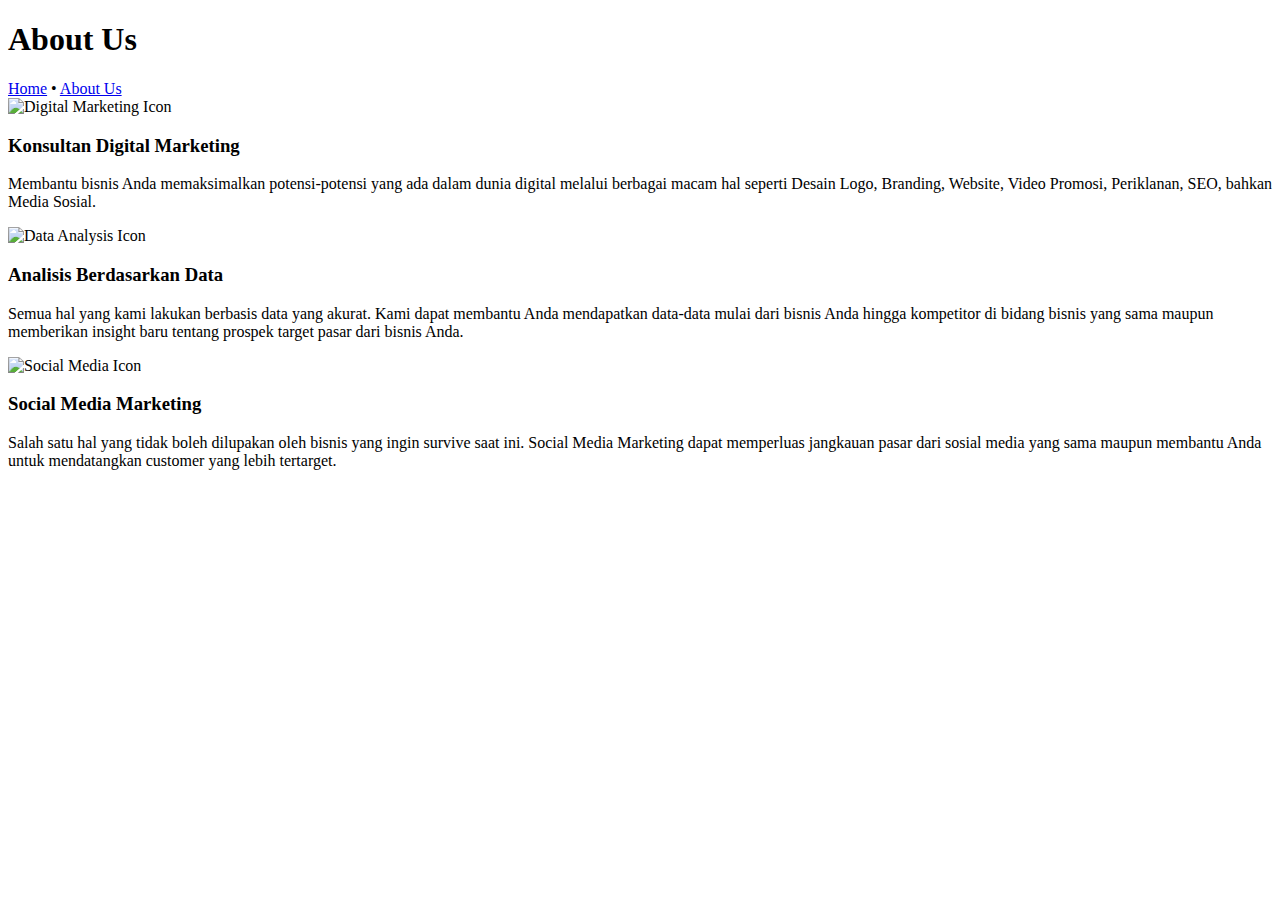
==== aboutus.html @ cf273f7f "dennis tambahin about us" ====
<!DOCTYPE html>
<html lang="id">
<head>
  <meta charset="UTF-8" />
  <meta name="viewport" content="width=device-width, initial-scale=1.0" />
  <title>About Us</title>
  <link rel="stylesheet" href="style.css" />
</head>
<body>
  <section class="hero">
    <div class="container">
      <h1>About Us</h1>
      <nav>
        <a href="#">Home</a> <span>•</span> <a href="#">About Us</a>
      </nav>
    </div>
  </section>

  <section class="services">
    <div class="service">
      <img src="https://img.icons8.com/ios/100/marketing.png" alt="Digital Marketing Icon" />
      <h3>Konsultan Digital Marketing</h3>
      <p>
        Membantu bisnis Anda memaksimalkan potensi-potensi yang ada dalam dunia digital melalui berbagai macam hal seperti Desain Logo, Branding, Website, Video Promosi, Periklanan, SEO, bahkan Media Sosial.
      </p>
    </div>

    <div class="service">
      <img src="https://img.icons8.com/ios/100/data-configuration.png" alt="Data Analysis Icon" />
      <h3>Analisis Berdasarkan Data</h3>
      <p>
        Semua hal yang kami lakukan berbasis data yang akurat. Kami dapat membantu Anda mendapatkan data-data mulai dari bisnis Anda hingga kompetitor di bidang bisnis yang sama maupun memberikan insight baru tentang prospek target pasar dari bisnis Anda.
      </p>
    </div>

    <div class="service">
      <img src="https://img.icons8.com/ios/100/social-media.png" alt="Social Media Icon" />
      <h3>Social Media Marketing</h3>
      <p>
        Salah satu hal yang tidak boleh dilupakan oleh bisnis yang ingin survive saat ini. Social Media Marketing dapat memperluas jangkauan pasar dari sosial media yang sama maupun membantu Anda untuk mendatangkan customer yang lebih tertarget.
      </p>
    </div>
  </section>
</body>
</html>
---- style.css ----
.navbar{
    background-color: #fff;
    height: 80px;
    margin: 20px;
    border-radius: 16px;
    padding: 0.5rem;
}

.navbar-brand{
font-weight: 500;
color: #009970;
font-size: 24px;
transition: 0.3s color;
}

.login-button{
    background-color: #009970;
    color: #fff;
    font-size: 14px;
    padding: 8px 20px;
    border-radius: 50px;
    text-decoration: none;
    transition: 0.3s background-color;
}

.login-button:hover{
    background-color: #00b383;
}

.navbar-toggler{
    border: none;
    font-size: 1.25rem;
}

.navbar-toggler:focus, .btn-close:focus{
    box-shadow: none;
    outline: none;
}

.nav-link {
    color: #666777;
    font-weight: 500;
    position: relative;
    margin: 0 10px;
}

.nav-link:hover,
.nav-link:active {
    color: #000;
}

@media (min-width: 991px) {
    .nav-link::before {
        content: "";
        position: absolute;
        bottom: 0;
        left: 50%;
        transform: translateX(-50%);
        width: 0;
        height: 2px;
        background-color: #009970;
        transition: width 0.3s ease-in-out;
    }

    .nav-link:hover::before,
    .nav-link.active::before {
        width: 100%;
    }
}


.hero-section{
    background: url(hero.jpg) no-repeat center;
    background-size: cover;
    width: 100%;
    height: 100vh;
}

.hero-section:before{
    background-color: rgba(0, 0, 0, 0.6);
    content: "";
    position: absolute;
    top: 0;
    right: 0;
    left: 0;
    bottom: 0;
}

.hero-section .container{
    height: 100vh;
    z-index: 1;
    position: relative;
}

.hero-section h1{
    font-size: 1.5em;
}

.hero-section h2{
    font-size: 1.2em;
}
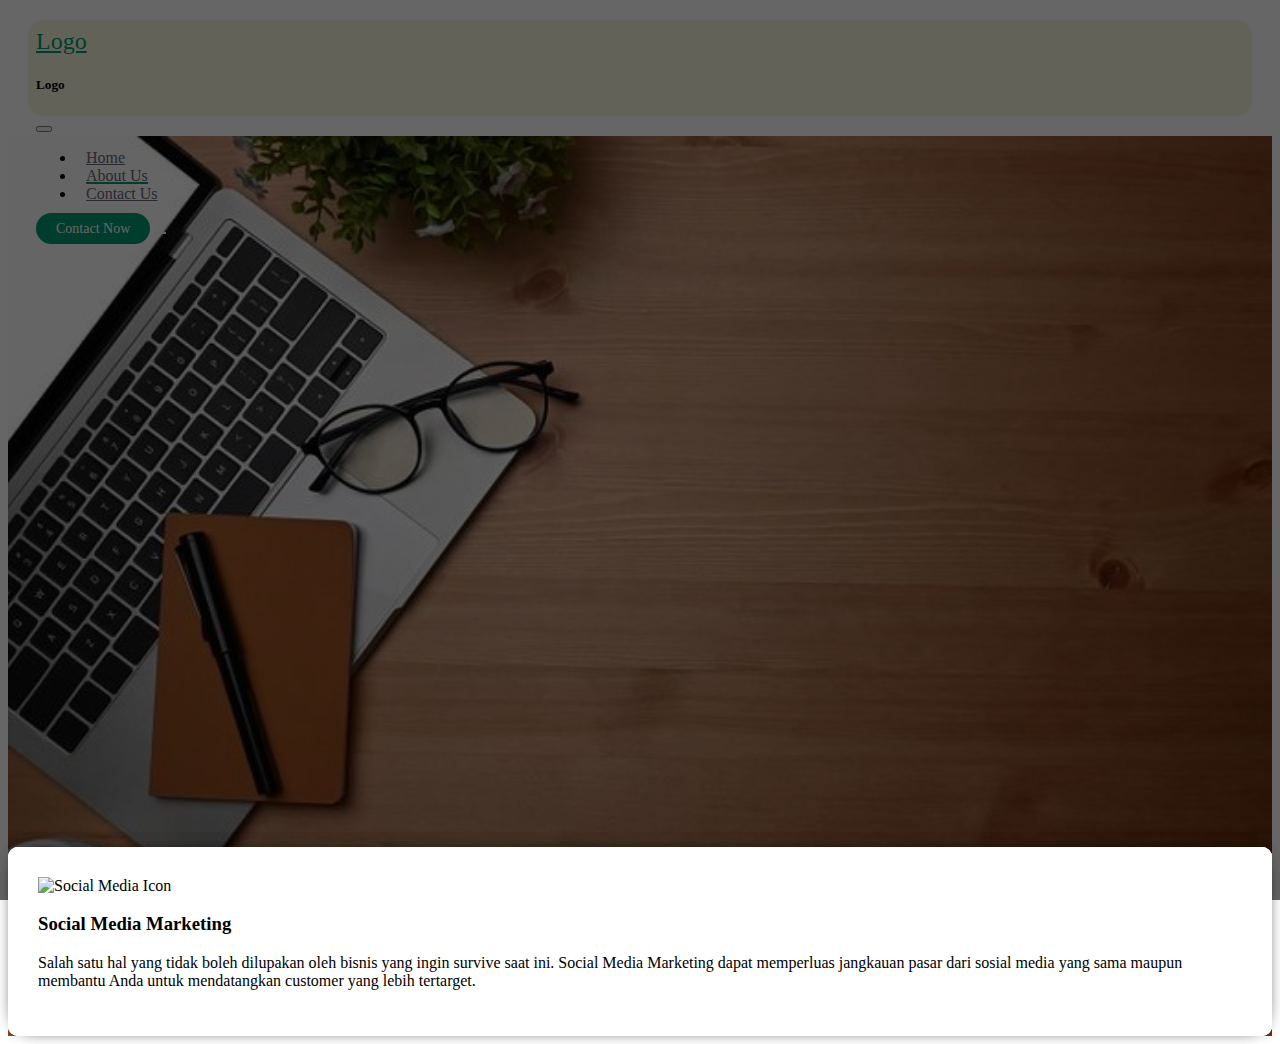
==== commit 060c913e: "About Us" ====
--- a/aboutus.html
+++ b/aboutus.html
@@ -4,42 +4,80 @@
   <meta charset="UTF-8" />
   <meta name="viewport" content="width=device-width, initial-scale=1.0" />
   <title>About Us</title>
-  <link rel="stylesheet" href="style.css" />
+  <link rel="stylesheet" href="style.css">
+  <link href="https://cdn.jsdelivr.net/npm/bootstrap@5.3.5/dist/css/bootstrap.min.css" rel="stylesheet"
+    integrity="sha384-SgOJa3DmI69IUzQ2PVdRZhwQ+dy64/BUtbMJw1MZ8t5HZApcHrRKUc4W0kG879m7" crossorigin="anonymous">
 </head>
 <body>
-  <section class="hero">
+
+  <script src="https://cdn.jsdelivr.net/npm/bootstrap@5.3.5/dist/js/bootstrap.bundle.min.js"
+  integrity="sha384-k6d4wzSIapyDyv1kpU366/PK5hCdSbCRGRCMv+eplOQJWyd1fbcAu9OCUj5zNLiq"
+  crossorigin="anonymous"></script>
+
+
+
+
+  <nav class="navbar navbar-expand-lg fixed-top">
     <div class="container">
-      <h1>About Us</h1>
-      <nav>
-        <a href="#">Home</a> <span>•</span> <a href="#">About Us</a>
-      </nav>
+      <a class="navbar-brand me-auto" href="#">Logo</a>
+      <div class="offcanvas offcanvas-end" tabindex="-1" id="offcanvasNavbar" aria-labelledby="offcanvasNavbarLabel">
+        <div class="offcanvas-header">
+          <h5 class="offcanvas-title" id="offcanvasNavbarLabel">Logo</h5>
+          <button type="button" class="btn-close" data-bs-dismiss="offcanvas" aria-label="Close"></button>
+        </div>
+        <div class="offcanvas-body">
+          <ul class="navbar-nav justify-content-center flex-grow-1 pe-3">
+            <li class="nav-item">
+              <a class="nav-link max-lg-2" aria-current="page" href="index.html">Home</a>
+            </li>
+            <li class="nav-item">
+              <a class="nav-link max-lg-2 active" href="aboutus.html">About Us</a>
+            </li>
+            <li class="nav-item">
+              <a class="nav-link max-lg-2" href="#">Contact Us</a>
+            </li>
+          </ul>
+        </div>
+      </div>
+      <a href="Message" class="login-button">Contact Now</a>
+      <button class="navbar-toggler pe-0" type="button" data-bs-toggle="offcanvas" data-bs-target="#offcanvasNavbar"
+        aria-controls="offcanvasNavbar" aria-label="Toggle navigation">
+        <span class="navbar-toggler-icon"></span>
+      </button>
     </div>
-  </section>
+  </nav>
 
-  <section class="services">
-    <div class="service">
-      <img src="https://img.icons8.com/ios/100/marketing.png" alt="Digital Marketing Icon" />
-      <h3>Konsultan Digital Marketing</h3>
-      <p>
-        Membantu bisnis Anda memaksimalkan potensi-potensi yang ada dalam dunia digital melalui berbagai macam hal seperti Desain Logo, Branding, Website, Video Promosi, Periklanan, SEO, bahkan Media Sosial.
-      </p>
+  <section class="hero-section">
+    <div class="container d-flex align-items-center justify-content-center fs-1 text-white flex-column">
+      <section class="services">
+        <div class="service">
+          <img src="https://img.icons8.com/ios/100/marketing.png" alt="Digital Marketing Icon" />
+          <h3>Konsultan Digital Marketing</h3>
+          <p>
+            Membantu bisnis Anda memaksimalkan potensi-potensi yang ada dalam dunia digital melalui berbagai macam hal seperti Desain Logo, Branding, Website, Video Promosi, Periklanan, SEO, bahkan Media Sosial.
+          </p>
+        </div>
+    
+        <div class="service">
+          <img src="https://img.icons8.com/ios/100/data-configuration.png" alt="Data Analysis Icon" />
+          <h3>Analisis Berdasarkan Data</h3>
+          <p>
+            Semua hal yang kami lakukan berbasis data yang akurat. Kami dapat membantu Anda mendapatkan data-data mulai dari bisnis Anda hingga kompetitor di bidang bisnis yang sama maupun memberikan insight baru tentang prospek target pasar dari bisnis Anda.
+          </p>
+        </div>
+    
+        <div class="service">
+          <img src="https://img.icons8.com/ios/100/social-media.png" alt="Social Media Icon" />
+          <h3>Social Media Marketing</h3>
+          <p>
+            Salah satu hal yang tidak boleh dilupakan oleh bisnis yang ingin survive saat ini. Social Media Marketing dapat memperluas jangkauan pasar dari sosial media yang sama maupun membantu Anda untuk mendatangkan customer yang lebih tertarget.
+          </p>
+        </div>
+      </section>
     </div>
+ </section>
 
-    <div class="service">
-      <img src="https://img.icons8.com/ios/100/data-configuration.png" alt="Data Analysis Icon" />
-      <h3>Analisis Berdasarkan Data</h3>
-      <p>
-        Semua hal yang kami lakukan berbasis data yang akurat. Kami dapat membantu Anda mendapatkan data-data mulai dari bisnis Anda hingga kompetitor di bidang bisnis yang sama maupun memberikan insight baru tentang prospek target pasar dari bisnis Anda.
-      </p>
-    </div>
 
-    <div class="service">
-      <img src="https://img.icons8.com/ios/100/social-media.png" alt="Social Media Icon" />
-      <h3>Social Media Marketing</h3>
-      <p>
-        Salah satu hal yang tidak boleh dilupakan oleh bisnis yang ingin survive saat ini. Social Media Marketing dapat memperluas jangkauan pasar dari sosial media yang sama maupun membantu Anda untuk mendatangkan customer yang lebih tertarget.
-      </p>
-    </div>
-  </section>
+  
 </body>
 </html>
--- a/style.css
+++ b/style.css
@@ -1,5 +1,8 @@
+
+
+
 .navbar{
-    background-color: #fff;
+    background-color: #f5f5dc;
     height: 80px;
     margin: 20px;
     border-radius: 16px;
@@ -98,4 +101,165 @@
 
 .hero-section h2{
     font-size: 1.2em;
+}
+
+
+
+.AboutMe {
+    margin-top: 30%;
+}
+
+.main{
+    width: 100%;
+    min-height: 300px;
+    text-align: center;
+    position: relative;
+    cursor: pointer;
+}
+
+.service{
+    background: white;
+    padding: 30px;
+    border-radius: 10px;
+    position: absolute;
+    bottom: 0;
+    box-shadow: 0 0 20px -15px black;
+    z-index: 1;
+    transition: transform .7s;
+}
+
+.service-logo{
+    width: 130px;
+    height: 130px;
+    border-radius: 50%;
+    border: 10px solid #009970;
+    margin: -90px auto 0;
+    background: white;
+}
+
+.service-logo img{
+    width: 50px;
+    margin-top: 30px;
+}
+
+.service h4{
+    height: 35px;
+    width: 80%;
+    margin: 50px auto;
+    background: white;
+    position: relative;
+}
+
+.service h4::after{
+    content: '';
+    width: 40px;
+    height: 30px;
+    background: linear-gradient(to right, white, #009970);
+    position: absolute;
+    right: -5px;
+    top: -5px;
+    z-index: -1;
+}
+
+.service h4::before{
+    content: '';
+    width: 40px;
+    height: 30px;
+    background: linear-gradient(to right, #009970, white);
+    position: absolute;
+    left: -5px;
+    bottom: -5px;
+    z-index: -1;
+}
+
+.shadow1{
+    height: 200px;
+    width: 80%;
+    background: white;
+    position: absolute;
+    border-radius: 10px;
+    bottom: 0;
+    left: 10%;
+    z-index: -1;
+    box-shadow: 0 0 20px -15px black;
+    transition: transform .7s;
+}
+
+.shadow2{
+    height: 200px;
+    width: 64%;
+    background: white;
+    position: absolute;
+    border-radius: 10px;
+    bottom: 0;
+    left: 18%;
+    z-index: -2;
+}
+
+.main:hover .service {
+    transform: translateY(-50px);
+}
+
+.main:hover .shadow1 {
+    transform: translateY(-25px);
+}
+
+.main:hover .shadow2 {
+    transform: translateY(-5px);
+}
+
+
+span{
+    color: #009970;
+}
+
+.typing-text{
+    font-size: 34px;
+    font-weight: 600;
+    min-width: 280px;
+}
+
+.typing-text span{
+    position: relative;
+}
+
+.typing-text span::before{
+    content: '';
+    color: #009970;
+    animation: words 20s infinite;
+}
+
+.typing-text span::after{
+    content: "";
+    background-color: rgba(0, 0, 0, 0);
+    position: absolute;
+    width: calc(100% + 8px);
+    height: 100%;
+    border-left: 3px solid rgba(0, 0, 0, 0);
+    right: -8;
+    animation: cursor 0.6s infinite;
+}
+
+@keyframes cursor{
+    to{
+        border-left: 3px solid #666777;
+    }
+}
+
+@keyframes words{
+    0%, 20%{
+        content: "Yapper";
+    }
+    21%, 40%{
+        content: "Developer";
+    }
+    41%, 60%{
+        content: "Programmer";
+    }
+    61%, 80%{
+        content: "Youtuber";
+    }
+    81%, 100%{
+        content: "GIS-Student";
+    }
 }